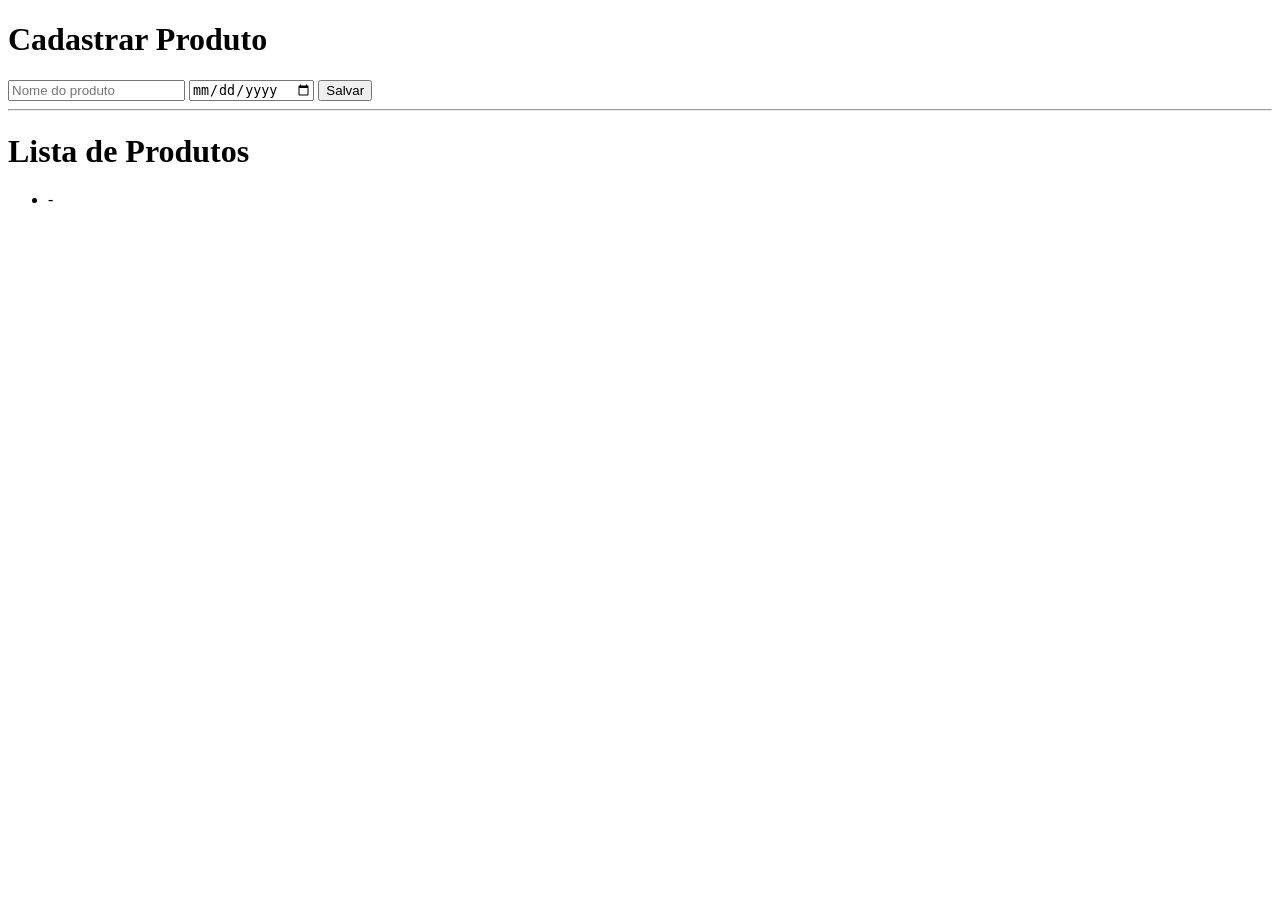
==== src/main/resources/templates/produtos.html @ 45a76eb4 "[TP3]: Etapa inicial e funcional de sistema base de gerenciamento e database" ====
<!DOCTYPE html>
<html xmlns:th="http://www.thymeleaf.org">
<head>
  <meta charset="UTF-8">
  <title>Produtos</title>
</head>
<body>

<h1>Cadastrar Produto</h1>

<!-- Adicionar Produto -->
<form action="/produtos" method="post">
  <input type="text" name="nome" placeholder="Nome do produto" required>
  <input type="date" name="validade" required>
  <button type="submit">Salvar</button>
</form>

<hr>

<!-- Lista de Produtos Dinamica -->
<h1>Lista de Produtos</h1>
<ul>
  <li th:each="p : ${produtos}">
    <span th:text="${p.nome}"></span>
    -
    <span th:text="${p.validade}"></span>
  </li>
</ul>

</body>
</html>
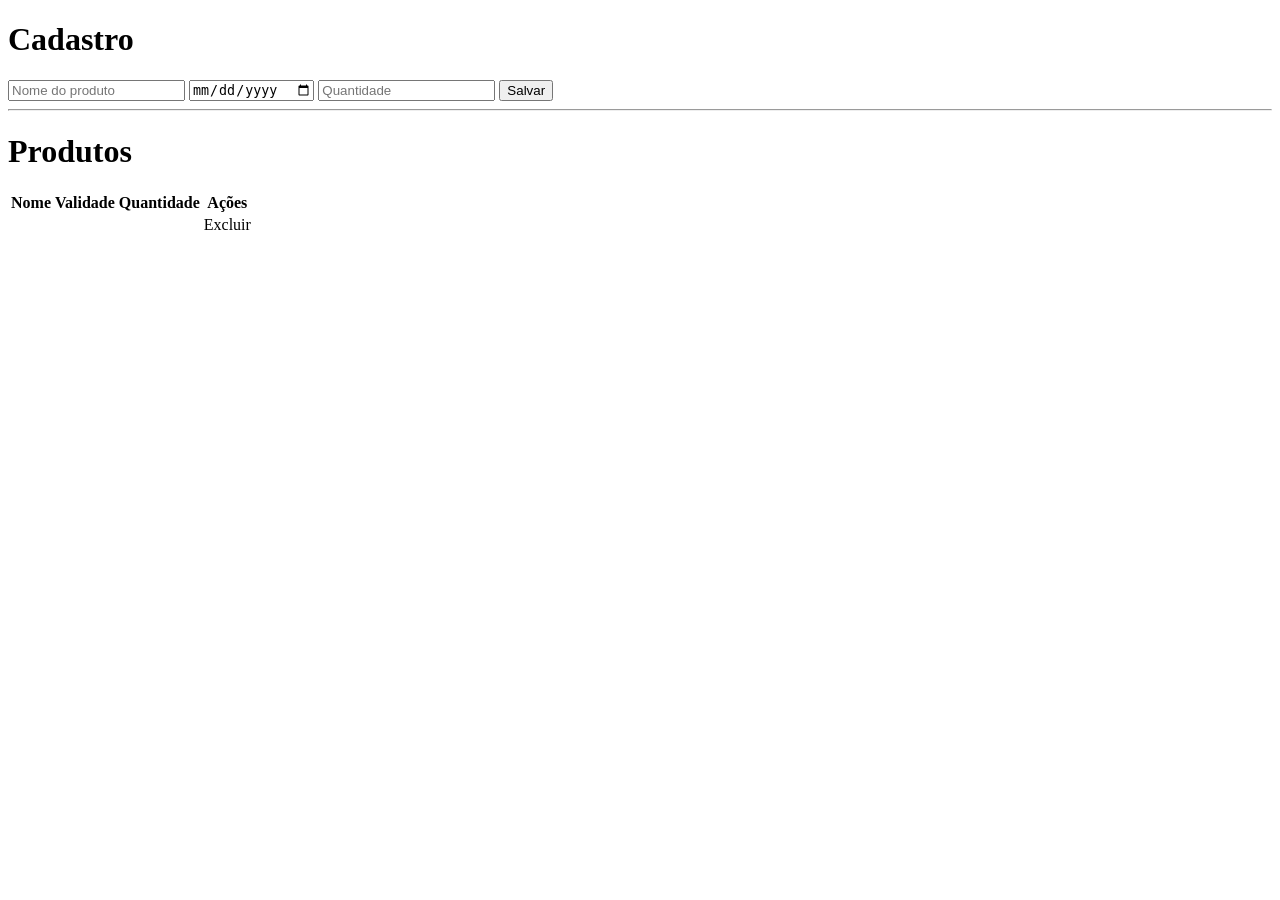
==== commit 6d385de0: "[TP4]: Desenvolvimento da aplicação + plano de testes" ====
--- a/src/main/resources/templates/produtos.html
+++ b/src/main/resources/templates/produtos.html
@@ -3,29 +3,43 @@
 <head>
   <meta charset="UTF-8">
   <title>Produtos</title>
+
+  <link rel="stylesheet" th:ref="@{/css/style.css}">
 </head>
 <body>
 
-<h1>Cadastrar Produto</h1>
+<h1>Cadastro</h1>
 
 <!-- Adicionar Produto -->
 <form action="/produtos" method="post">
   <input type="text" name="nome" placeholder="Nome do produto" required>
   <input type="date" name="validade" required>
+  <input type="number" name="quantidade" placeholder="Quantidade" required>
   <button type="submit">Salvar</button>
 </form>
 
 <hr>
 
 <!-- Lista de Produtos Dinamica -->
-<h1>Lista de Produtos</h1>
-<ul>
-  <li th:each="p : ${produtos}">
-    <span th:text="${p.nome}"></span>
-    -
-    <span th:text="${p.validade}"></span>
-  </li>
-</ul>
+<h1>Produtos</h1>
+<table>
+  <tr>
+    <th>Nome</th>
+    <th>Validade</th>
+    <th>Quantidade</th>
+    <th>Ações</th>
+  </tr>
 
+  <tr th:each="p : ${produtos}">
+    <td th:text="${p.nome}"></td>
+    <td th:text="${p.validade}"></td>
+    <td th:text="${p.quantidade}"></td>
+    <td>
+        <a th:href="@{/produtos/deletar/{id}(id=${p.id})}">
+          Excluir
+        </a>
+    </td>
+  </tr>
+</table>
 </body>
 </html>
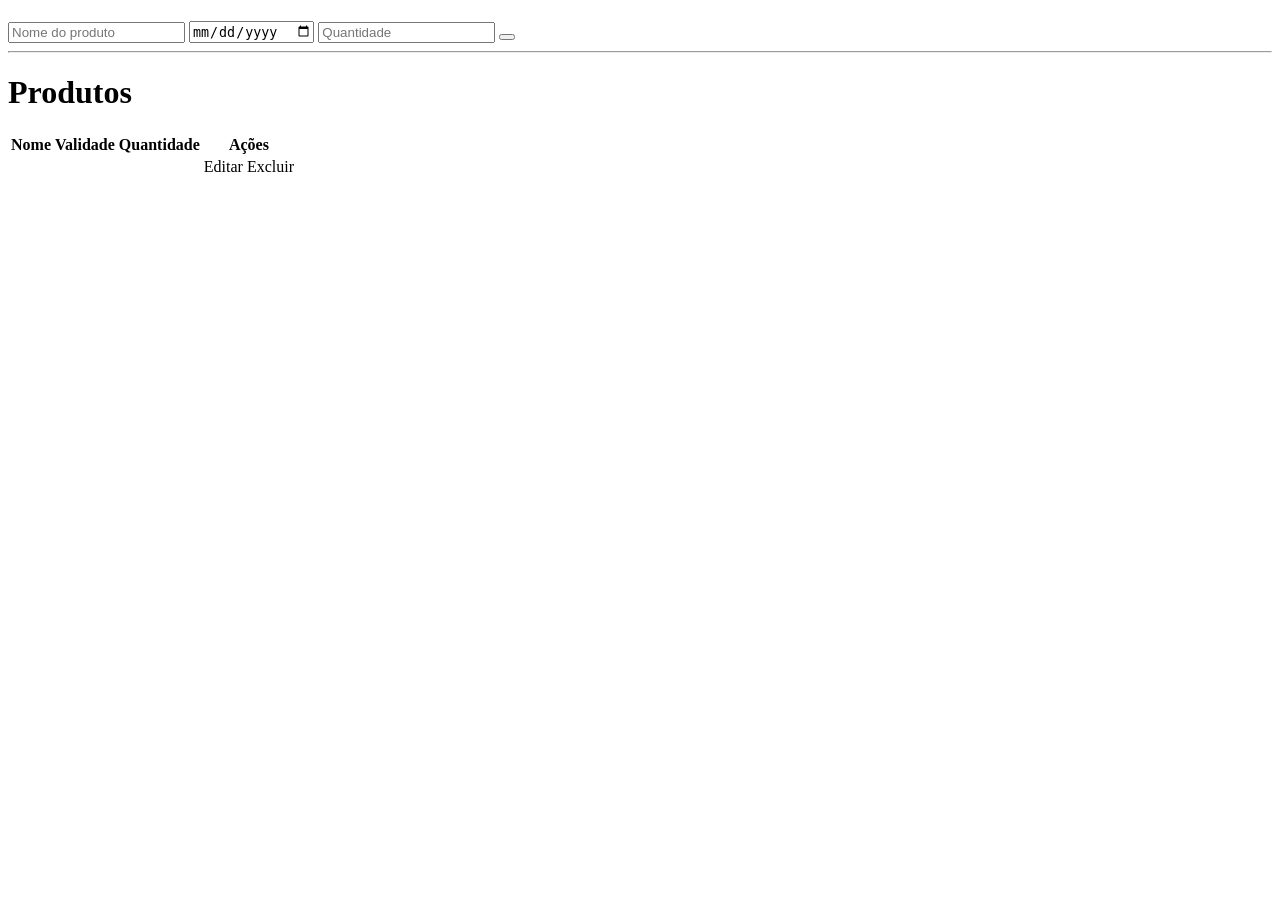
==== commit 16435165: "Implementacao de edicao de produto" ====
--- a/src/main/resources/templates/produtos.html
+++ b/src/main/resources/templates/produtos.html
@@ -4,18 +4,19 @@
   <meta charset="UTF-8">
   <title>Produtos</title>
 
-  <link rel="stylesheet" th:ref="@{/css/style.css}">
+  <link rel="stylesheet" th:href="@{/css/style.css}">
 </head>
 <body>
 
-<h1>Cadastro</h1>
+<h1 th:text="${produto.id == null ? 'Cadastro de Produto' : 'Edição de Produto'}"></h1>
 
 <!-- Adicionar Produto -->
-<form action="/produtos" method="post">
-  <input type="text" name="nome" placeholder="Nome do produto" required>
-  <input type="date" name="validade" required>
-  <input type="number" name="quantidade" placeholder="Quantidade" required>
-  <button type="submit">Salvar</button>
+<form th:action="@{${produto.id == null ? '/produtos' : '/produtos/atualizar'}}" method='post' th:object="${produto}">
+  <input type="hidden" th:field="*{id}">
+  <input type="text" th:field="*{nome}" placeholder="Nome do produto" required>
+  <input type="date" th:field="*{validade}" required>
+  <input type="number" th:field="*{quantidade}" placeholder="Quantidade" required>
+  <button type="submit" th:text="${produto.id == null ? 'Salvar' : 'Atualizar'}"></button>
 </form>
 
 <hr>
@@ -35,6 +36,10 @@
     <td th:text="${p.validade}"></td>
     <td th:text="${p.quantidade}"></td>
     <td>
+        <a th:href="@{/produtos/editar/{id}(id=${p.id})}">
+          Editar
+        </a>
+
         <a th:href="@{/produtos/deletar/{id}(id=${p.id})}">
           Excluir
         </a>
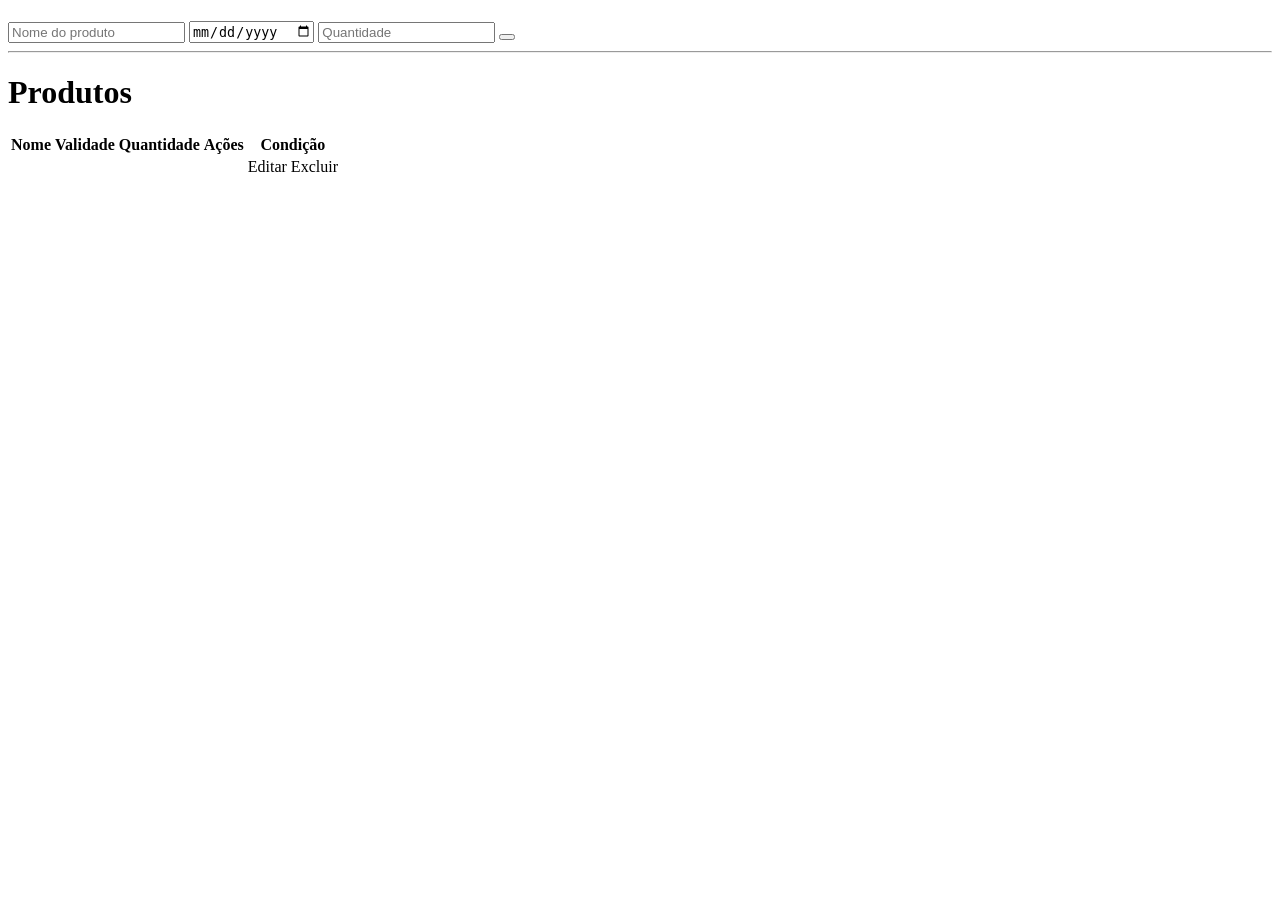
==== commit ae07542f: "Implementa RF03 + Melhorias do CRUD" ====
--- a/src/main/resources/templates/produtos.html
+++ b/src/main/resources/templates/produtos.html
@@ -7,6 +7,13 @@
   <link rel="stylesheet" th:href="@{/css/style.css}">
 </head>
 <body>
+<div th:if="${sucesso}" class="sucesso">
+  <p th:text="${sucesso}"></p>
+</div>
+
+<div th:if="${erro}" class="erro">
+  <p th:text="${erro}"></p>
+</div>
 
 <h1 th:text="${produto.id == null ? 'Cadastro de Produto' : 'Edição de Produto'}"></h1>
 
@@ -29,12 +36,14 @@
     <th>Validade</th>
     <th>Quantidade</th>
     <th>Ações</th>
+    <th>Condição</th>
   </tr>
 
   <tr th:each="p : ${produtos}">
     <td th:text="${p.nome}"></td>
     <td th:text="${p.validade}"></td>
     <td th:text="${p.quantidade}"></td>
+    <td th:text="${p.statusValidade}"></td>
     <td>
         <a th:href="@{/produtos/editar/{id}(id=${p.id})}">
           Editar
